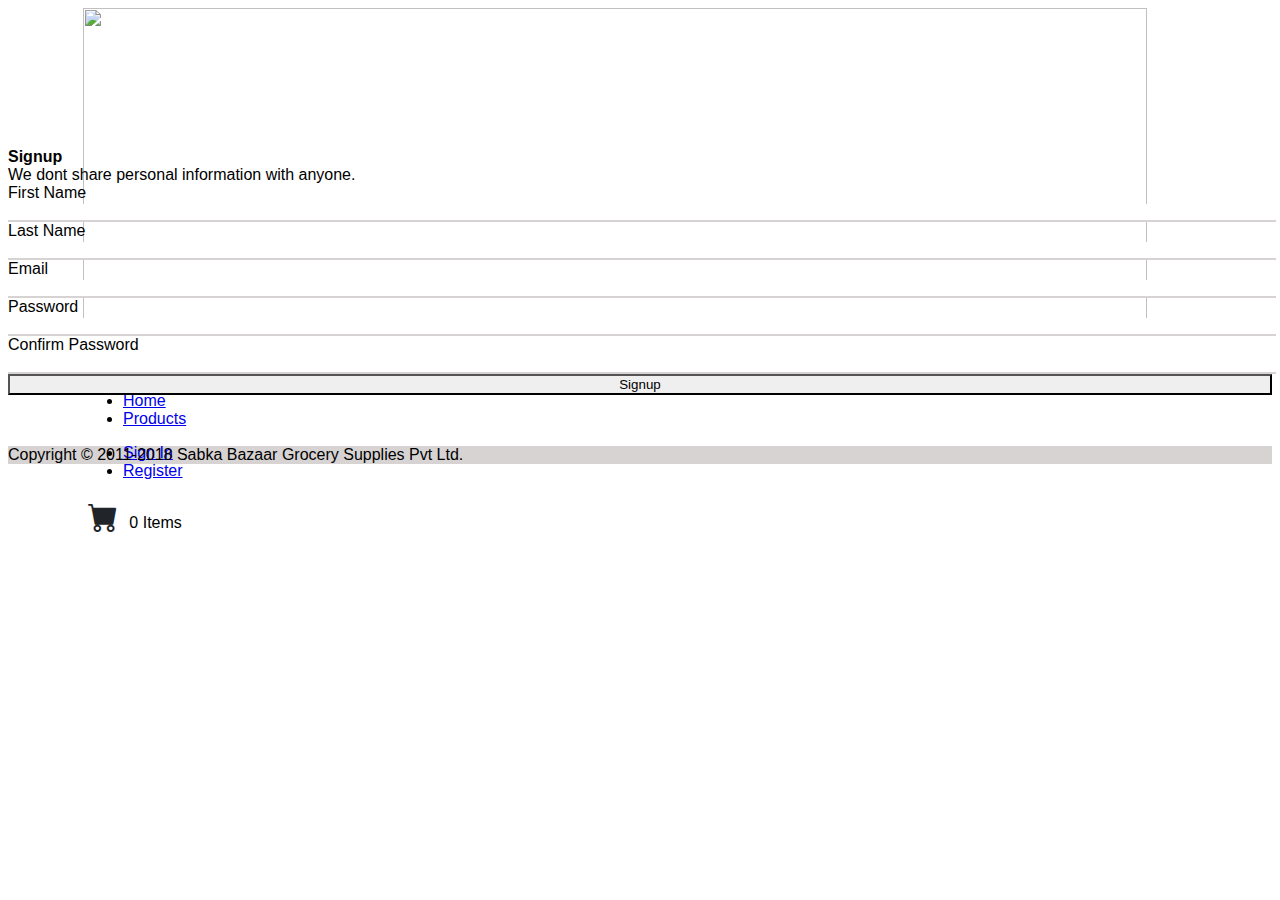
==== src/pages/register.html @ 081613b5 "inital setup with login and register page" ====
<!DOCTYPE html>
<html lang="en">

<head>
    <meta charset="UTF-8">
    <meta http-equiv="X-UA-Compatible" content="IE=edge">
    <meta name="viewport" content="width=device-width, initial-scale=1.0">
    <link rel="stylesheet" href="../styles/style.css">
    <title>Register</title>

    <link rel="stylesheet" href="https://cdn.jsdelivr.net/npm/bootstrap-icons@1.8.1/font/bootstrap-icons.css">
    <!-- CSS only -->
    <link href="https://cdn.jsdelivr.net/npm/bootstrap@5.2.0-beta1/dist/css/bootstrap.min.css" rel="stylesheet"
        integrity="sha384-0evHe/X+R7YkIZDRvuzKMRqM+OrBnVFBL6DOitfPri4tjfHxaWutUpFmBp4vmVor" crossorigin="anonymous">
    <!-- JavaScript Bundle with Popper -->
    <script src="https://cdn.jsdelivr.net/npm/bootstrap@5.2.0-beta1/dist/js/bootstrap.bundle.min.js"
        integrity="sha384-pprn3073KE6tl6bjs2QrFaJGz5/SUsLqktiwsUTF55Jfv3qYSDhgCecCxMW52nD2"
        crossorigin="anonymous"></script>
</head>

<body>
    <header>
        <nav class="navbar navbar-expand-lg navbar-light bg-light navigation-head">
            <div class="container-fluid container-style">
                <div class="navbar-brand home-logo">
                    <img class="logo" src="../../static/images/logo.png" alt="" width="80" height="24">
                </div>
                <div class="collapse navbar-collapse" id="navbarSupportedContent">
                    <ul class="navbar-nav home-links me-auto mb-2 mb-lg-0">
                        <li class="nav-item">
                            <a class="nav-link active" aria-current="page" href="#">Home</a>
                        </li>
                        <li class="nav-item">
                            <a class="nav-link" href="#">Products</a>
                        </li>
                    </ul>
                    <div>
                        <ul class="navbar-nav me-auto mb-2 mb-lg-0">
                            <li class="nav-item">
                                <a class="nav-link" href="./signin.html">Sign In</a>
                            </li>
                            <li class="nav-item">
                                <a class="nav-link" href="#">Register</a>
                            </li>
                        </ul>
                        <div class="cart">
                            <i class="bi bi-cart-fill">
                            </i>
                            <div id="cartAmount" class="cartAmount">0 Items</div>
                        </div>
                    </div>
                </div>
            </div>
        </nav>
    </header>
    <!--login form-->
    <section class="vh-100">
        <div class="container-fluid h-custom form-container">
            <div class="row d-flex justify-content-center align-items-center h-100">
                <div class="col-md-9 col-lg-6 col-xl-5">
                    <div><strong>Signup</strong></div>
                    <div>We dont share personal information with anyone.</div>
                </div>
                <div class="col-md-8 col-lg-6 col-xl-4 offset-xl-1">
                    <form>
                        <!-- First Name -->
                        <div class="form-outline mb-4 form-attribute">
                            <label for="firstName" class="form-label">First Name</label>
                            <input type="text" required id="form3Example3" class="form-input form-control-lg" />
                        </div>
                        <!-- Last Name -->
                        <div class="form-outline mb-4 form-attribute">
                            <label for="lastName" class="form-label">Last Name</label>
                            <input type="text" required id="form3Example3" class="form-input form-control-lg" />
                        </div>
                        <!-- Email input -->
                        <div class="form-outline mb-4 form-attribute">
                            <label for="email" class="form-label">Email</label>
                            <input type="email" required id="form3Example3" class="form-input form-control-lg" />
                        </div>

                        <!-- Password input -->
                        <div class="form-outline mb-3 form-attribute">
                            <label for="password" class="form-label">Password</label>
                            <input pattern="(?=.*\d)(?=.*[a-z])(?=.*[A-Z]).{6,}" required type="password"
                                id="form3Example4" class="form-input form-control-lg" />
                            <div class="requirements">
                                Your password must be at least 6 characters as well as contain at least one uppercase,
                                one lowercase, and one number.
                            </div>
                        </div>
                        <!--Confirm Password input -->
                        <div class="form-outline mb-3 form-attribute">
                            <label for="password" class="form-label">Confirm Password</label>
                            <input pattern="(?=.*\d)(?=.*[a-z])(?=.*[A-Z]).{6,}" required type="password"
                                id="form3Example4" class="form-input form-control-lg" />
                            <div class="requirements">
                                Your password must be at least 6 characters as well as contain at least one uppercase,
                                one lowercase, and one number.
                            </div>
                        </div>
                        <!-- Signup button -->
                        <div class="text-center text-lg-start mt-4 pt-2">
                            <button type="submit" class="btn btn-danger btn-lg"
                                style="padding-left: 2.5rem; padding-right: 2.5rem; width: 100%; border-radius: 0">Signup</button>
                        </div>
                    </form>
                </div>
            </div>
        </div>
        <div
            class="d-flex flex-column flex-md-row text-center text-md-start justify-content-between py-4 px-4 px-xl-5 copy-right">
            <!-- Copyright -->
            <div class="text-white mb-3 mb-md-0" style="color: black !important;">
                Copyright © 2011-2018 Sabka Bazaar Grocery Supplies Pvt Ltd.
            </div>
            <!-- Copyright -->
        </div>
    </section>
</body>

</html>
---- src/styles/style.css ----
body {
  font-family: "Dosis", sans-serif;
}

.navbar-header {
  box-shadow: 0px 1px 8px 0px rgba(0, 0, 0, 0.25);
}

.navigation-head {
  height: 90px;
}

.container-style {
  height: 100%;
  margin: 0 75px;
}

.home-logo {
  padding-right: 50px;
}

.logo {
  height: 100%;
  width: 100%;
}

.home-links {
  padding-top: 45px;
}

.cart {
  background-color: #fff;
  color: #212529;
  font-size: 30px;
  padding: 5px;
  border-radius: 4px;
}

.cartAmount {
  font-size: 16px;
  color: black;
  display: inline;
  padding: 3px;
  border-radius: 3px;
}

.copy-right {
  margin-top: 4%;
  background-color: rgba(204, 198, 198, 0.776);
}

.form-input {
  display: inline;
  width: 100%;
}

.form-control-lg {
  border-radius: initial !important;
}

.form-attribute:focus-within .form-label {
  color: rgb(18, 181, 175);
}

.SignInBtn {
  border: none;
  outline: 0;
  background-color: rgba(246, 241, 241, 0.388);
}

input[type=text],
input[type=email],
input[type=password] {
  border: none;
  border-bottom: 2px solid rgba(204, 198, 198, 0.776);
  outline: 0;
  font-size: 12px;
}
input[type=text]:focus,
input[type=email]:focus,
input[type=password]:focus {
  border: none;
  outline: 0;
  border-bottom: 2px solid rgb(18, 181, 175);
}
input[type=text]:invalid:focus:not(:-moz-placeholder-shown) ~ .requirements, input[type=email]:invalid:focus:not(:-moz-placeholder-shown) ~ .requirements, input[type=password]:invalid:focus:not(:-moz-placeholder-shown) ~ .requirements {
  max-height: 200px;
  padding: 0 30px 20px 50px;
}
input[type=text]:invalid:focus:not(:-ms-input-placeholder) ~ .requirements, input[type=email]:invalid:focus:not(:-ms-input-placeholder) ~ .requirements, input[type=password]:invalid:focus:not(:-ms-input-placeholder) ~ .requirements {
  max-height: 200px;
  padding: 0 30px 20px 50px;
}
input[type=text]:invalid:focus:not(:placeholder-shown) ~ .requirements,
input[type=email]:invalid:focus:not(:placeholder-shown) ~ .requirements,
input[type=password]:invalid:focus:not(:placeholder-shown) ~ .requirements {
  max-height: 200px;
  padding: 0 30px 20px 50px;
}

.loginForm {
  margin-top: 24px;
}

.requirements {
  padding: 0 30px 0 50px;
  color: #999;
  max-height: 0;
  transition: 0.28s;
  overflow: hidden;
  font-style: italic;
}

.form-container {
  margin-top: 50px;
}/*# sourceMappingURL=style.css.map */

/* nav bar */

/* .nav-links {
  display: inline-block;
} */
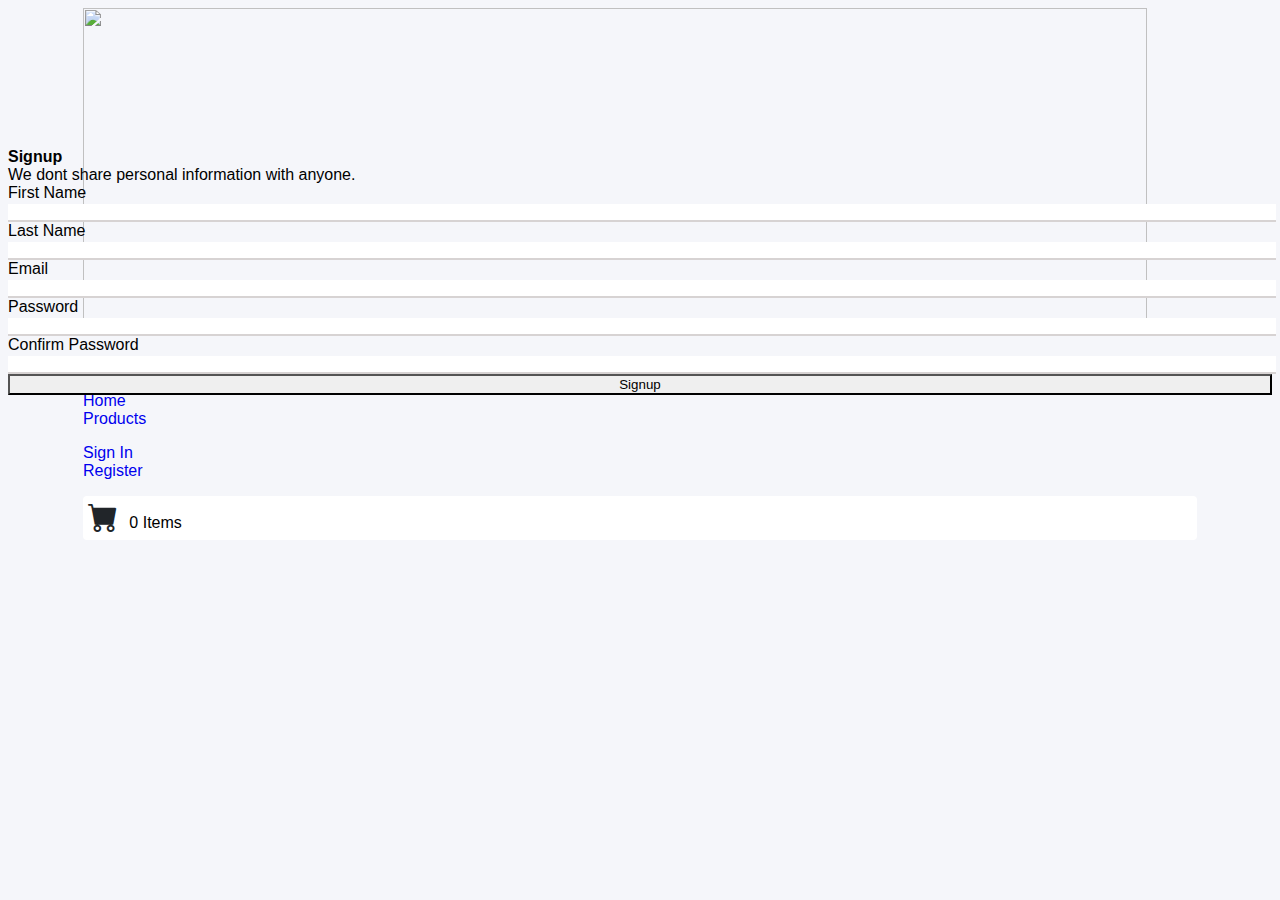
==== commit 9836b580: "Adding home page and product page" ====
--- a/src/pages/register.html
+++ b/src/pages/register.html
@@ -108,15 +108,6 @@
                 </div>
             </div>
         </div>
-        <div
-            class="d-flex flex-column flex-md-row text-center text-md-start justify-content-between py-4 px-4 px-xl-5 copy-right">
-            <!-- Copyright -->
-            <div class="text-white mb-3 mb-md-0" style="color: black !important;">
-                Copyright © 2011-2018 Sabka Bazaar Grocery Supplies Pvt Ltd.
-            </div>
-            <!-- Copyright -->
-        </div>
     </section>
 </body>
-
 </html>--- a/src/styles/style.css
+++ b/src/styles/style.css
@@ -1,5 +1,6 @@
 body {
   font-family: "Dosis", sans-serif;
+  background: #f5f6fa;
 }
 
 .navbar-header {
@@ -111,12 +112,146 @@
   font-style: italic;
 }
 
+#carouselContainerList li, .carousel-control-prev-icon, .carousel-control-next-icon{
+  background-color: black;
+}
+#carouselContainerList li {
+  width : 5px;
+  height: 5px;
+  display: inline-block;
+  border-radius: 
+  50px !important;
+  border-top: unset !important;
+  border-bottom: unset !important;
+}
+
+#carouselExampleIndicators {
+  margin-top: 12px
+}
+
+#carouselInner {
+  box-shadow: 0 4px 8px 0 rgba(0, 0, 0, 0.2), 0 6px 20px 0 rgba(0, 0, 0, 0.19);
+}
+
+.categorieCard {
+  border-radius: unset !important;
+  box-shadow: 0 4px 8px 0 rgba(0, 0, 0, 0.2), 0 6px 20px 0 rgba(0, 0, 0, 0.19);
+}
+
+#cardContainer {
+  margin-top: 12px;
+}
+
+.categorieButton {
+  background-color: crimson;
+  color: white;
+  border: none;
+}
+
+.categorieCard .categoryItem {
+  display: flex;
+  justify-content: space-between;
+  align-items: center;
+}
+.categorieCard:nth-child(even) .categoryItem {
+  flex-direction: row-reverse;
+}
+.categorieCard .categoryItem .card-body {
+  text-align: center;
+}
+
 .form-container {
   margin-top: 50px;
 }/*# sourceMappingURL=style.css.map */
 
-/* nav bar */
-
-/* .nav-links {
-  display: inline-block;
-} */+/* css for product.html */
+
+*{
+	list-style: none;
+	text-decoration: none;
+}
+
+.wrapper .sidebar{
+	background: rgb(241, 237, 237);
+	/* position: absolute; */
+  /* top: 90px; */
+	/* left: 12px; */
+	width: 100%;
+	height: 100%;
+	padding: 20px 0;
+	transition: all 0.5s ease;
+}
+
+.wrapper .sidebar ul li .item{
+	display: block;
+	padding: 13px 30px;
+	color: black;
+	font-size: 16px;
+	position: relative;
+}
+
+.wrapper .sidebar ul li .item:hover,
+.wrapper .sidebar ul li .item.active{
+	color:black;
+	background:crimson;
+}
+
+
+.wrapper .sidebar ul li .item:hover:before,
+.wrapper .sidebar ul li .item.active:before{
+	display: block;
+}
+
+.wrapper .section{
+	width: 100%;
+	transition: all 0.5s ease;
+}
+
+ .wrapper .section .container{
+	background: #fff;
+	padding: 50px;
+	line-height: 28px;
+}
+
+body.active .wrapper .sidebar{
+	left: -225px;
+}
+
+body.active .wrapper .section{
+	margin-left: 0;
+	width: 100%;
+}
+
+ol, ul {
+  padding-left: 0rem !important;
+}
+
+.anchorTag {
+  text-decoration: none !important;
+}
+
+/* card style for product page */
+.despCard {
+  background-color: var(--bs-card-cap-bg);
+  border: 1px;
+  margin: 6px;
+}
+
+.card-footer {
+  background-color: unset !important;
+  border-top: unset !important;
+}
+
+.btnStyle {
+  background: crimson !important;
+  float: right;
+  border-radius: unset !important;
+}
+
+.proContainer {
+  width: 100%;
+  height: 100% !important;
+  box-shadow: 0 12px 3px -20px rgba(0, 0, 0, 0.2), 0 6px 20px 0 rgba(0, 0, 0, 0.19) !important;
+  border-radius: unset !important;
+  border: none !important;
+}
